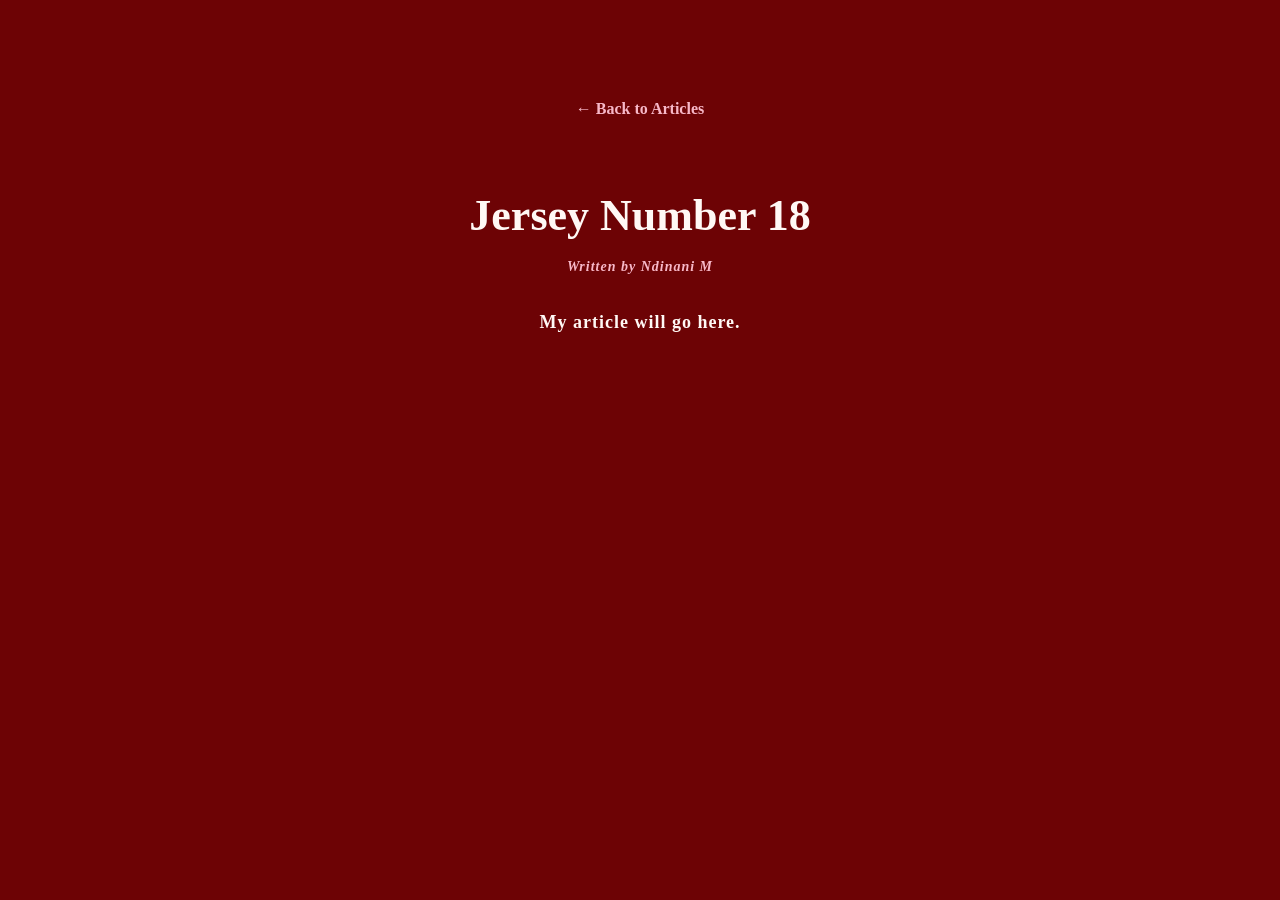
==== article-one.html @ 3216dd61 "Add files via upload" ====
<!DOCTYPE html>
<html lang="en">
<head>
    <meta charset="UTF-8">
    <meta name="viewport" content="width=device-width, initial-scale=1.0">
    <title>Article One</title>
    <link rel="stylesheet" href="style.css">
</head>

<body>
    <main class="article-page">
        <a href="index.html#articles" 
    class="back-link">← Back to Articles </a>
    <article>
        <h1>Jersey Number 18</h1>

        <p class="article-date">Written by Ndinani M</p>

        <div class="article-content">
            <p>My article will go here.</p>
        </div>
    </article>

    </main>

</body>
</html>
---- style.css ----
body{
    background-color: #6d0305;
    color: #fff8f5;
    font-family: "Georgia", serif;
    margin: 0;
    padding: 30px 20px;
    text-align: center;
}
h1{
font-size: clamp(32px, 6vw, 52px);
color: #fff8f5;
margin-bottom: 30px;
font-family: "Cooper Black", "Arial Rounded MT Bold", sans serif;
font-weight: bold;
}
p{
   font-size: clamp(15px, 2.5vw, 18px); 
   color: #fff8f5;
   line-height: 1.6;
   font-weight: 600;
   letter-spacing: 1px;
   font-family: Georgia, serif;
}
.flourish{
    color: #fff8f5;
    font-size: 35px;
    margin: 15px 0 ;
    text-align: center;
}
nav{
    margin-top: 35px;
    display: flex;
    justify-content: center;
    flex-wrap: wrap;
    gap: 18px;
}

nav a{
    color: #fff8f5;
    text-decoration: none;
    font-size: 16px;
    font-weight: bold;
    margin: 0 12px;
    letter-spacing: 1.5px;
    font-family: Arial, sans-serif;
}
nav a:hover {
    color: #fff8f5;
    text-decoration: underline;
    text-decoration-color: #f7b8c8;
    transition: all 0.3s ease;
    background-color: rgba(255, 248, 245, 0.08);
    border-radius: 5px;
    padding: 5px 8px;
}
nav a{
    color: white;
    text-decoration: underline;
}
.divider{
    width: min( 480px, 80%);
    height: 2px;
    background-color: #f2dde0;
    margin: 25px auto;
}
h2{
    color: #fff8f5;
    font-family: Georgia, serif;
    font-size: clamp(23px, 4vw, 28px);
    font-weight: bold;
}
section{
    padding: 45px 20px;
    max-width: 900px;
    margin: 0 auto;
}
section + section{
    border-top: 1px solid #a85b6c;
}
footer{
    text-align: center;
    padding: 25px 15px;
    margin-top: 30px;
    color: #fff8f5;
    font-size: 14px;
}
h2:hover {
    color: #d9a0a8;
    transition: color 0.3s ease;
}
html{
    scroll-behavior: smooth;
}
.intro{
    font-style: italic;
    font-size: 17px;
    font-weight: normal;
    opacity: 0.9;
}
.article-card{
    background-color: #fff8f5;
    color: #6d0305;
    padding: 25px;
    margin: 25px auto;
    max-width: 650px;
    border-radius: 8px;
    text-align: left;
}
.article-card h3{
    color: #6d0305;
    font-family: Georgia, serif;
    font-size: 22px;
    margin-bottom: 12px;
}
.article-card p{
    color: #4a2929;
    font-size: 16px;
    line-height: 1.7;
}
.article-card a{
    color: #6d0305;
    font-weight: bold;
    text-decoration: none;
    border-bottom: 1px #6d0305;
    padding-bottom: 3px;
}
.article-page{
    max-width: 850px;
    margin: 40px auto;
    padding: 30px;
    text-align: center;
}
.article-page h1{
    color: #fff8f5;
    font-family: "Cooper Black", "Arial Rounded MT Bold", serif;
    font-size: clamp(30px, 5vw, 44px);
    margin-bottom: 15px;
}
.article-date{
    color: #f7b8c8;
    font-family: Georgia, serif;
    font-size: 14px;
    font-style: italic;
    margin-bottom: 30px;
}
.article-content{
    color: #fff8f5;
    font-family: Georgia, serif;
    font-size: 18px;
    line-height: 1.9;
    margin-top: 25px;
}
.back-link{
    color: #f7b8c8;
    font-size: 16px;
    text-decoration: none;
    font-weight: bold;
    display: inline-block;
    margin-bottom: 35px;
}

.back-link:hover{
    color: #fff8f5;
    text-decoration: underline;
}
.poem-card{
    background-color: #fff8f5;
    color: #6d0305;
    padding: 25px;
    margin: 25px auto;
    max-width: 650px;
    border-radius: 8px;
    text-align: center;
}
.poem-card h3{
    color: #6d0305;
    font-family: Georgia, serif;
    font-size: 22px;
    margin-bottom: 12px;
}
.poem-card p{
    color: #4a2929;
    font-size: 16px;
    line-height: 1.7;
}
.poem-card a{
    color: #6d0305;
    font-weight: bold;
    text-decoration: none;
    border-bottom: 1px solid #6d0305;
    padding-bottom: 3px;
}
.contact-form{
    max-width: 600px;
    margin: 35px auto;
    text-align: center;
}
.form-group{
    margin-bottom: 22px;
}
.contact-form label{
    display: block;
    color: #fff8f5;
    font-family: Georgia, serif;
    font-weight: bold;
    margin-bottom: 8px;
}
.contact-form input,
.contact-form textarea{
    width: 100%;
    padding: 14px;
    border: 1px solid #d9a0a8;
    border-radius: 6px;
    background-color: #fff8f5;
    color: #6d0305;
    font-family: Georgia, serif;
    font-size: 15px;
    box-sizing: border-box;
}
.contact-form input:focus,
.contact-form textarea:focus {
    outline: none;
    border: #f7b8c8;
    box-shadow: 0 0 8px #f7b8c8;
    transition: all 0.3s ease;
}
.contact-form textarea{
    min-height: 160px;
    resize: vertical;
}
.contact-form button{
    background-color: #f7b8c8;
    color: #6d0305;
    padding: 13px 28px;
    border: none;
    border-radius: 6px;
    font-family: Georgia, serif;
    font-size: 16px;
    font-weight: bold;
    cursor: pointer;
    transition: all 0.3s ease;
}
.contact-form button:hover{
    background-color: #fff8f5;
    transition: background-color 0.3s ease;
    transform: translateY(-6px);
}
.contact-form button:disabled {
    opacity: 0.7;
    cursor: not-allowed;
}
#form-result{
    color: #fff8f5;
    font-family: Georgia, serif;
    font-size: 16px;
    line-height: 1.7;
    margin-top: 20px;
    text-align: center;
}
#form-result.success{
    color: #f7b8c8;
    font-weight: bold;
}

#form-result.error{
    color: #ffd6d6;
    font-weight: bold;
}
@media (max-width: 600px){
    nav {
        gap: 12px;
    }

    nav a {
        font-size: 14px;
        margin: 0 5px;
    }
    .contact-form{
        width: 100%;
    }
    .contact-form input,
    .contact-form textarea {
        font-size: 16px;
    }
    .article-page {
        padding: 20px 10px;
    }
    .article-content {
        font-size: 16px;
    }
}
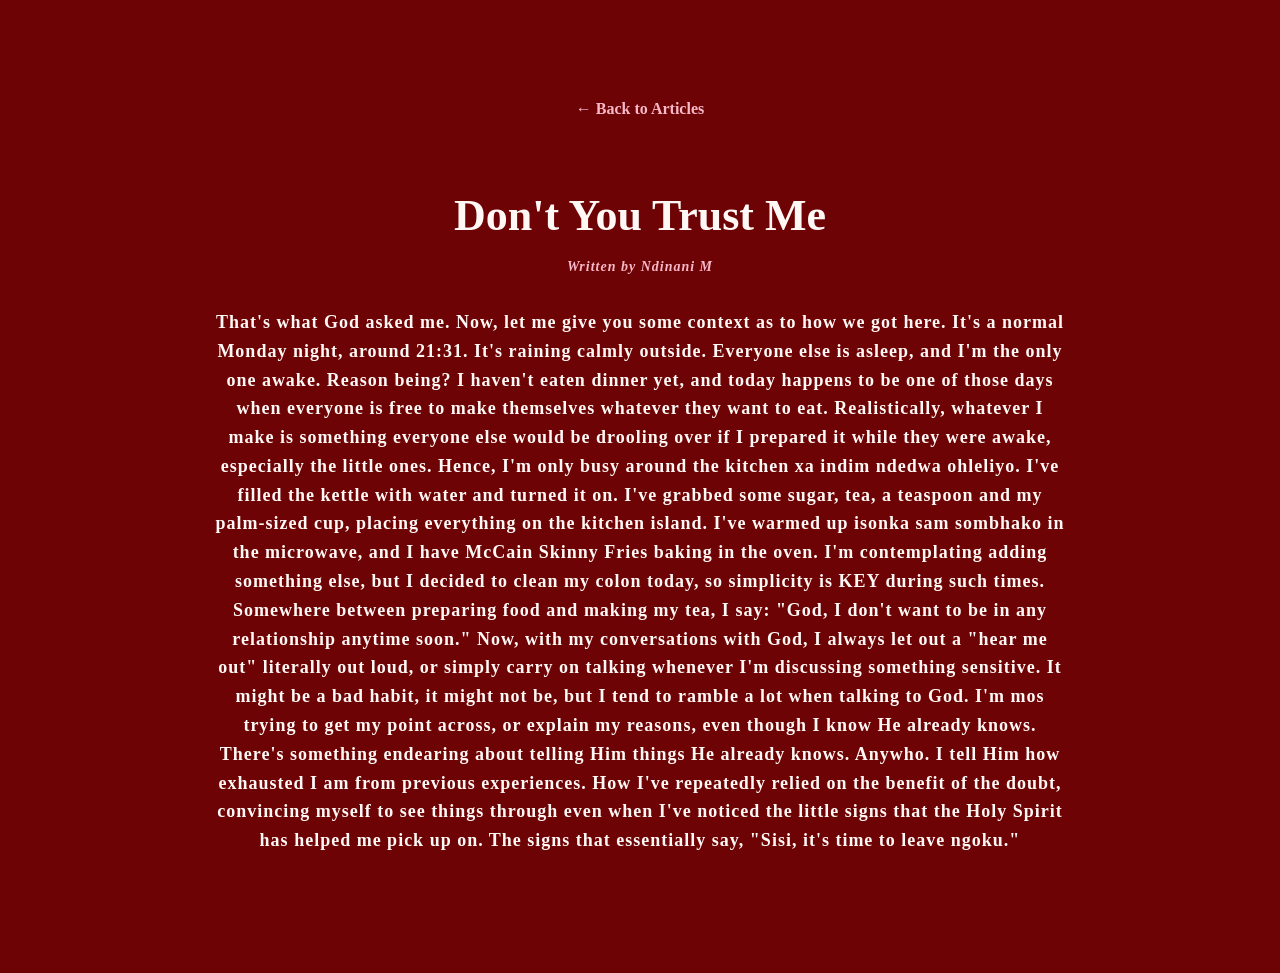
==== commit 98d490cf: "Add files via upload" ====
--- a/article-one.html
+++ b/article-one.html
@@ -12,12 +12,26 @@
         <a href="index.html#articles" 
     class="back-link">← Back to Articles </a>
     <article>
-        <h1>Jersey Number 18</h1>
+        <h1>Don't You Trust Me</h1>
 
         <p class="article-date">Written by Ndinani M</p>
 
         <div class="article-content">
-            <p>My article will go here.</p>
+            <p>That's what God asked me. Now, let me give you some context as to how we got here.
+
+                It's a normal Monday night, around 21:31. It's raining calmly outside. Everyone else is asleep, and I'm the only one awake. Reason being? I haven't eaten dinner yet, and today happens to be one of those days when everyone is free to make themselves whatever they want to eat.
+                Realistically, whatever I make is something everyone else would be drooling over if I prepared it while they were awake, especially the little ones. Hence, I'm only busy around the kitchen xa indim ndedwa ohleliyo.
+
+                I've filled the kettle with water and turned it on. I've grabbed some sugar, tea, a teaspoon and my palm-sized cup, placing everything on the kitchen island. I've warmed up isonka sam sombhako in the microwave, and I have McCain Skinny Fries baking in the oven. I'm contemplating adding something else, but I decided to clean my colon today, so simplicity is KEY during such times.
+                Somewhere between preparing food and making my tea, I say:
+                "God, I don't want to be in any relationship anytime soon."
+
+                Now, with my conversations with God, I always let out a "hear me out" literally out loud, or simply carry on talking whenever I'm discussing something sensitive. It might be a bad habit, it might not be, but I tend to ramble a lot when talking to God.
+                I'm mos trying to get my point across, or explain my reasons, even though I know He already knows. There's something endearing about telling Him things He already knows. Anywho.
+
+                I tell Him how exhausted I am from previous experiences. How I've repeatedly relied on the benefit of the doubt, convincing myself to see things through even when I've noticed the little signs that the Holy Spirit has helped me pick up on. The signs that essentially say, "Sisi, it's time to leave ngoku."
+
+            </p>
         </div>
     </article>
 
--- a/style.css
+++ b/style.css
@@ -289,3 +289,10 @@
         font-size: 16px;
     }
 }
+.site-logo{
+    display: block;
+    width: 180px;
+    max-width: 60%;
+    height: auto;
+    margin: 0 auto 20px;
+}
